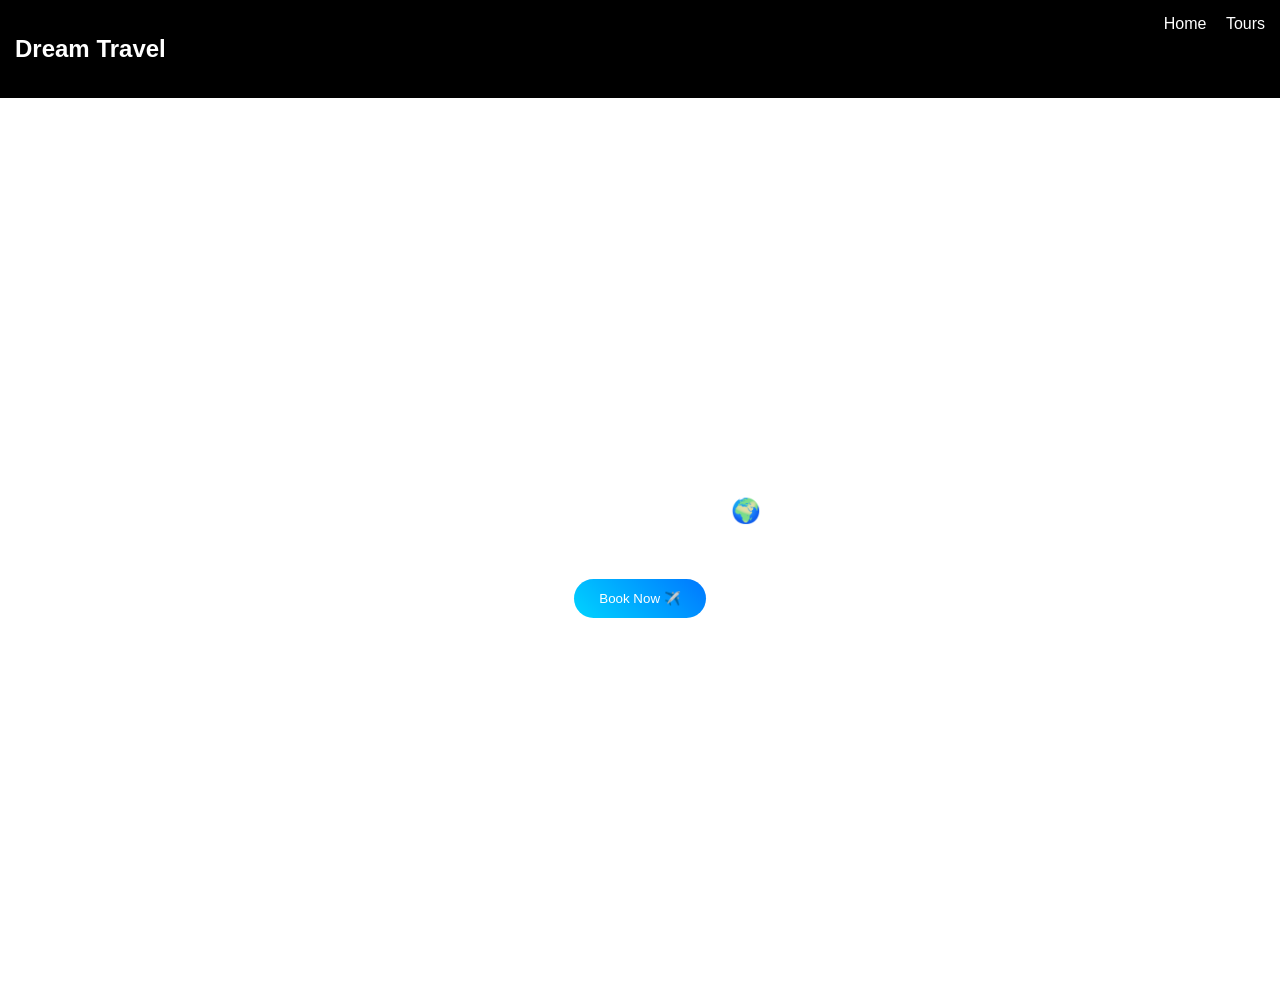
==== index.html @ 6b697aad "Add files via upload" ====
<!DOCTYPE html>
<html lang="en">
<head>
<meta charset="UTF-8">
<meta name="viewport" content="width=device-width, initial-scale=1.0">
<title>Dream Travel</title>

<style>
body { margin:0; font-family: Arial; }

nav {
    background:black; color:white;
    padding:15px; display:flex; justify-content:space-between;
}

nav a { color:white; margin-left:15px; text-decoration:none; }

.hero {
    height:100vh;
    background:url('https://images.unsplash.com/photo-1507525428034-b723cf961d3e') center/cover;
    display:flex; justify-content:center; align-items:center;
    color:white; text-align:center;
}

.btn {
    padding:12px 25px;
    background:linear-gradient(45deg,#00d4ff,#0077ff);
    border:none; color:white; border-radius:25px;
    cursor:pointer; transition:0.3s;
}

.btn:hover { transform:scale(1.1); }

/* FULLSCREEN ANIMATION */
.transition {
    position:fixed;
    width:100%; height:100%;
    background:linear-gradient(#0077ff,#00d4ff);
    top:0; left:0;
    display:flex; justify-content:center; align-items:center;
    z-index:9999;
}

.plane {
    font-size:90px;
    animation:fly 2s ease forwards;
}

@keyframes fly {
    0% { transform:translate(-300px,150px) scale(0.5); }
    50% { transform:translate(0,-50px) scale(1); }
    100% { transform:translate(900px,-300px) scale(1.5); opacity:0; }
}
</style>
</head>

<body>

<nav>
    <h2>Dream Travel</h2>
    <div>
        <a href="index.html">Home</a>
        <a href="tours.html">Tours</a>
    </div>
</nav>

<section class="hero">
    <div>
        <h1>Explore the World 🌍</h1>
        <p>Your journey begins here</p>
        <button class="btn" onclick="goToBooking()">Book Now ✈️</button>
    </div>
</section>

<script>
function goToBooking(){
    const screen = document.createElement("div");
    screen.className = "transition";

    const plane = document.createElement("div");
    plane.innerHTML = "✈️";
    plane.className = "plane";

    screen.appendChild(plane);
    document.body.appendChild(screen);

    setTimeout(()=>{
        window.location.href = "booking.html";
    },2000);
}
</script>

</body>
</html>
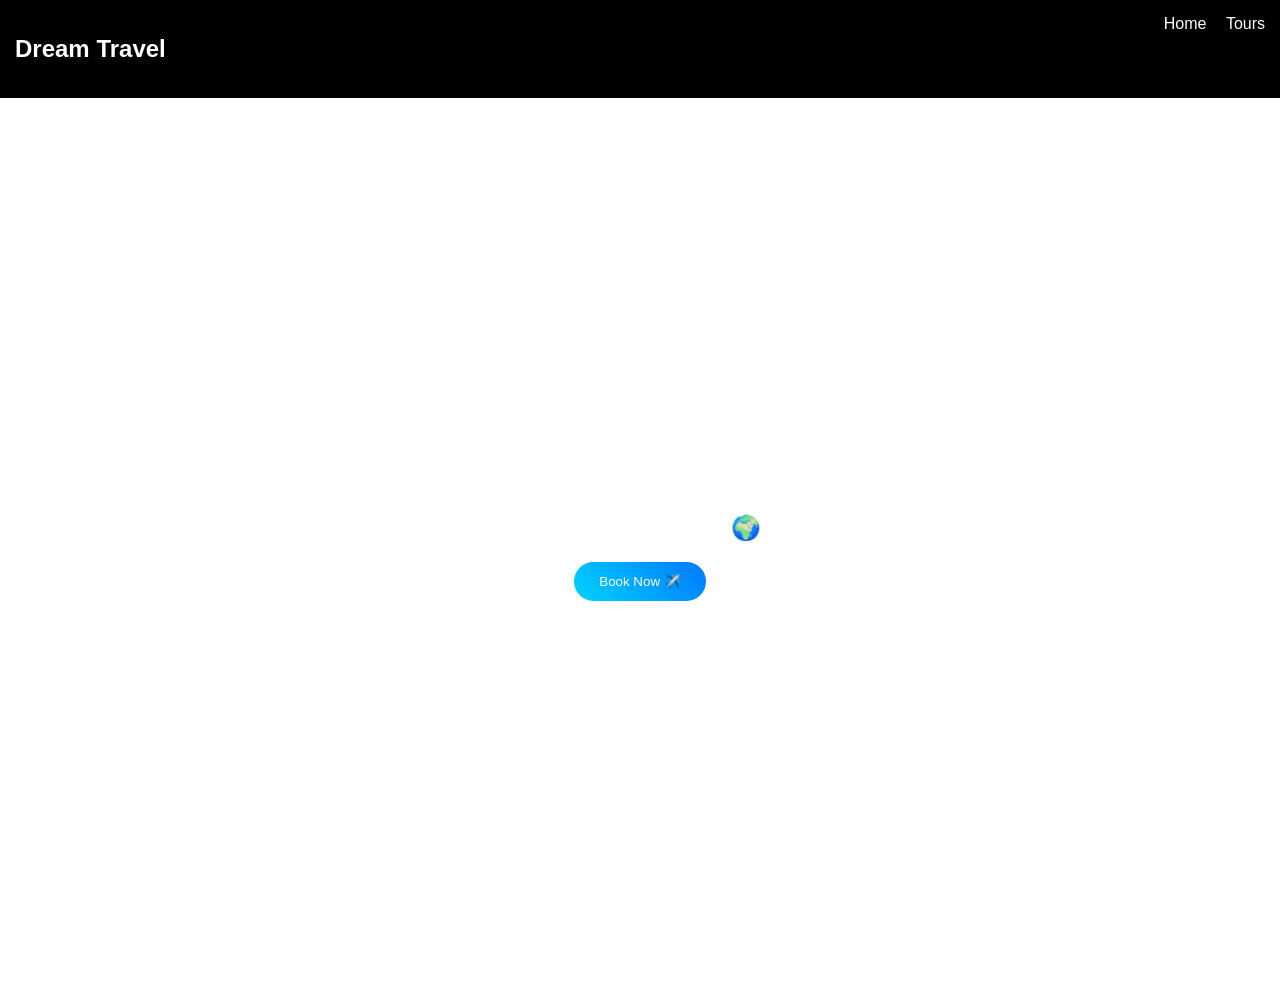
==== commit 2e19f0f3: "Add files via upload" ====
--- a/index.html
+++ b/index.html
@@ -1,57 +1,8 @@
 <!DOCTYPE html>
-<html lang="en">
+<html>
 <head>
-<meta charset="UTF-8">
-<meta name="viewport" content="width=device-width, initial-scale=1.0">
-<title>Dream Travel</title>
-
-<style>
-body { margin:0; font-family: Arial; }
-
-nav {
-    background:black; color:white;
-    padding:15px; display:flex; justify-content:space-between;
-}
-
-nav a { color:white; margin-left:15px; text-decoration:none; }
-
-.hero {
-    height:100vh;
-    background:url('https://images.unsplash.com/photo-1507525428034-b723cf961d3e') center/cover;
-    display:flex; justify-content:center; align-items:center;
-    color:white; text-align:center;
-}
-
-.btn {
-    padding:12px 25px;
-    background:linear-gradient(45deg,#00d4ff,#0077ff);
-    border:none; color:white; border-radius:25px;
-    cursor:pointer; transition:0.3s;
-}
-
-.btn:hover { transform:scale(1.1); }
-
-/* FULLSCREEN ANIMATION */
-.transition {
-    position:fixed;
-    width:100%; height:100%;
-    background:linear-gradient(#0077ff,#00d4ff);
-    top:0; left:0;
-    display:flex; justify-content:center; align-items:center;
-    z-index:9999;
-}
-
-.plane {
-    font-size:90px;
-    animation:fly 2s ease forwards;
-}
-
-@keyframes fly {
-    0% { transform:translate(-300px,150px) scale(0.5); }
-    50% { transform:translate(0,-50px) scale(1); }
-    100% { transform:translate(900px,-300px) scale(1.5); opacity:0; }
-}
-</style>
+<title>Home</title>
+<link rel="stylesheet" href="style.css">
 </head>
 
 <body>
@@ -67,26 +18,18 @@
 <section class="hero">
     <div>
         <h1>Explore the World 🌍</h1>
-        <p>Your journey begins here</p>
-        <button class="btn" onclick="goToBooking()">Book Now ✈️</button>
+        <button class="btn" onclick="goBooking()">Book Now ✈️</button>
     </div>
 </section>
 
 <script>
-function goToBooking(){
-    const screen = document.createElement("div");
-    screen.className = "transition";
+function goBooking(){
+    const s=document.createElement("div");
+    s.className="transition";
+    s.innerHTML='<div class="plane">✈️</div>';
+    document.body.appendChild(s);
 
-    const plane = document.createElement("div");
-    plane.innerHTML = "✈️";
-    plane.className = "plane";
-
-    screen.appendChild(plane);
-    document.body.appendChild(screen);
-
-    setTimeout(()=>{
-        window.location.href = "booking.html";
-    },2000);
+    setTimeout(()=>location.href="booking.html",2000);
 }
 </script>
 
--- a/style.css
+++ b/style.css
@@ -0,0 +1,61 @@
+body { margin:0; font-family:Arial; }
+
+nav {
+    background:black; color:white;
+    padding:15px; display:flex; justify-content:space-between;
+}
+
+nav a { color:white; margin-left:15px; text-decoration:none; }
+
+.hero {
+    height:100vh;
+    background:url('https://images.unsplash.com/photo-1507525428034-b723cf961d3e') center/cover;
+    display:flex; justify-content:center; align-items:center;
+    color:white; text-align:center;
+}
+
+.btn {
+    padding:12px 25px;
+    background:linear-gradient(45deg,#00d4ff,#0077ff);
+    border:none; color:white; border-radius:25px;
+    cursor:pointer;
+}
+
+.cards {
+    padding:50px;
+    display:flex; gap:20px; justify-content:center;
+}
+
+.card {
+    padding:20px;
+    background:#eee;
+    border-radius:10px;
+    text-align:center;
+}
+
+input, select {
+    display:block;
+    margin:10px auto;
+    padding:10px;
+}
+
+/*  TRANSITION */
+.transition {
+    position:fixed;
+    width:100%; height:100%;
+    background:linear-gradient(#0077ff,#00d4ff);
+    top:0; left:0;
+    display:flex; justify-content:center; align-items:center;
+    z-index:9999;
+}
+
+.plane {
+    font-size:90px;
+    animation:fly 2s ease forwards;
+}
+
+@keyframes fly {
+    0% { transform:translate(-300px,150px) scale(0.5); }
+    50% { transform:translate(0,-50px) scale(1); }
+    100% { transform:translate(900px,-300px) scale(1.5); opacity:0; }
+}
